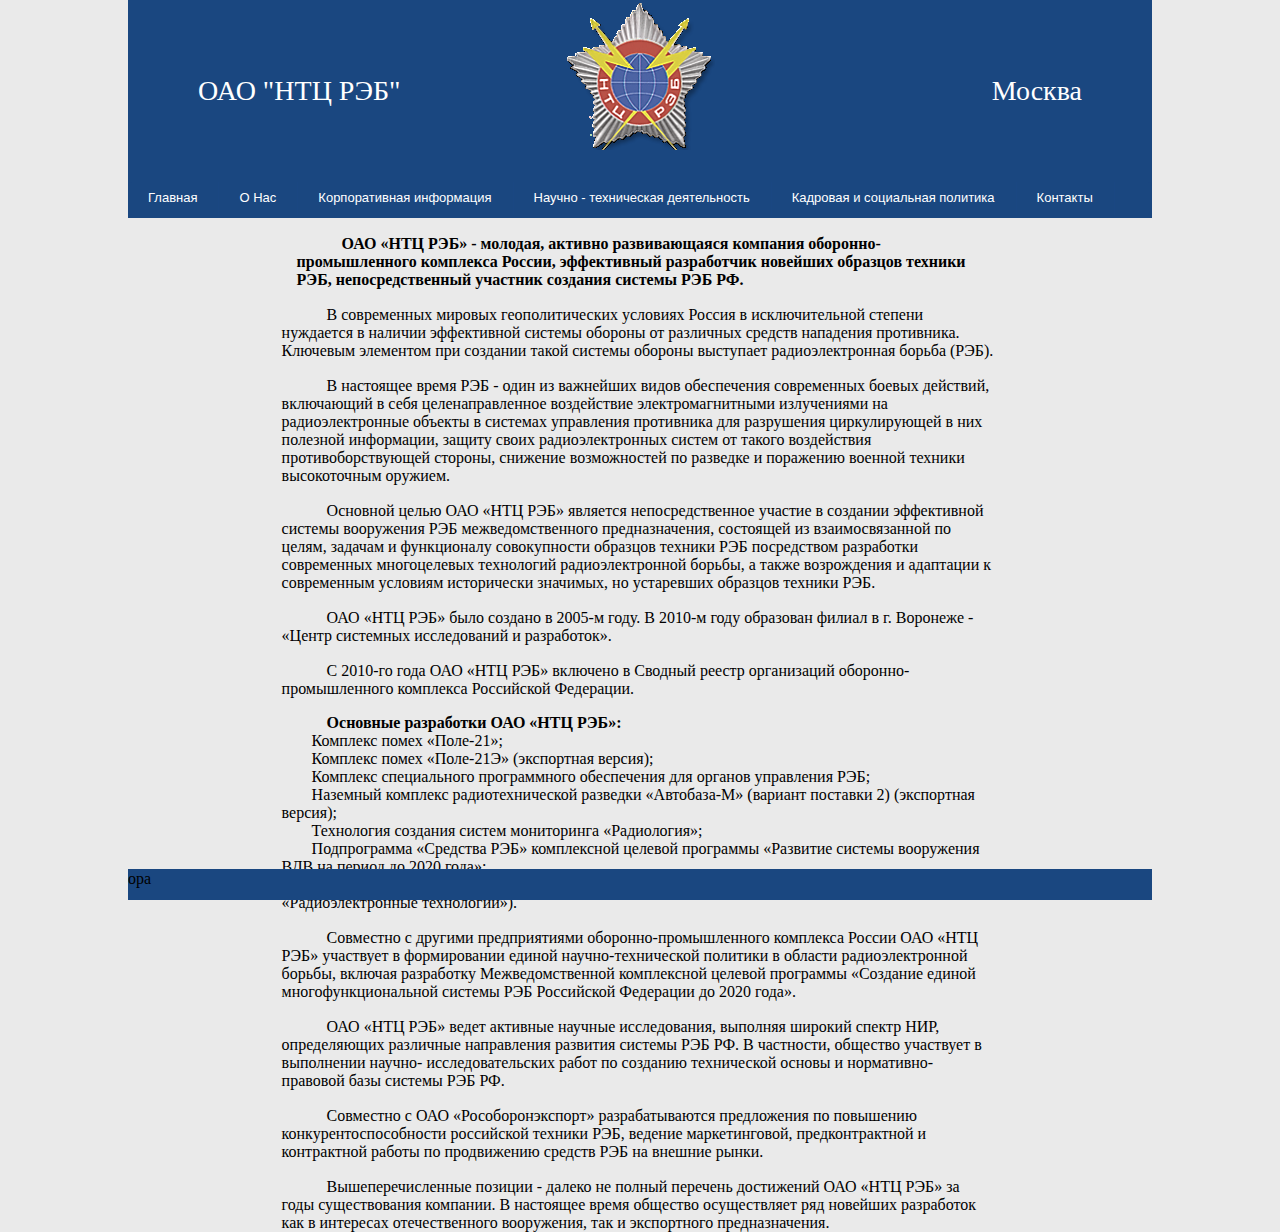
==== index.html @ d6559fb0 "new" ====
<!DOCKTYPE html>
<html>
    <head>
        <title>Hello, world!</title>
        <meta charset="utf-8">
        <link href="styles/style.css" rel="stylesheet" type="text/css">
    </head>
    <body>         
        <div id="box">            
            <header>
                <p class="header-left">ОАО "НТЦ РЭБ"</p>
                <p class="header-right">Москва</p>
            </header>
                <nav>
                    <ul class="menu">
                        <li><a href="http://ursh.myjino.ru">Главная</a></li>
                        <li><a href="">О Нас</a>
                            <ul>
                                <li><a href="http://ursh.myjino.ru/modules/smartsection/item.php?itemid=5">Руководство</a></li>
                                <li><a href="http://ursh.myjino.ru/modules/smartsection/item.php?itemid=6">История РЭБ</a></li>					
                                <li><a href="http://ursh.myjino.ru/modules/smartsection/item.php?itemid=3">"ЦСИР"</a></li>
                                <li><a href="">Партнеры</a></li>
                            </ul>	
                        </li>
                        <li><a href="">Корпоративная информация</a>
                            <ul>
                                <li><a href="">Документы</a></li>
                                <li><a href="">2013 год</a></li>
                                <li><a href="">2012 год</a></li>
                                <li><a href="">2011 год</a></li>
                                <li><a href="">2010 год</a></li>
                                <li><a href="">2009 год</a></li>
                            </ul>
                        </li>
                        <li><a href="">Научно - техническая деятельность</a>
                            <ul>
                                <li><a href="">Статьи и публикации</a></li>
                                <li><a href="http://ursh.myjino.ru/modules/smartsection/item.php?itemid=8">Мероприятия</a></li>
                                <li><a href="http://ursh.myjino.ru/modules/smartsection/item.php?itemid=4">Совет молодых специалистов</a></li>
                                <li><a href="">Лицензии</a></li>
                            </ul>
                        </li>
                        <li><a href="">Кадровая и социальная политика</a>
                            <ul>
                                <li><a href="http://ursh.myjino.ru/modules/vacansy/item.php?itemid=4">Вакансии</a></li>
                                <li><a href="http://ursh.myjino.ru/modules/vacansy/item.php?itemid=2">Обучение</a></li>
                                <li><a href="">Фотогалерея</a></li>
                                <li><a href="http://ursh.myjino.ru/modules/vacansy/item.php?itemid=5">Гарантии</a></li>					
                            </ul>
                        </li>
                        <li><a href="http://ursh.myjino.ru/modules/smartsection/item.php?itemid=9">Контакты</a></li>
                    </ul>
            </nav>
            <div id="content">                 
                <article>
                    <p class="fsb">ОАО «НТЦ РЭБ» - молодая, активно развивающаяся компания оборонно-промышленного комплекса России, эффективный разработчик новейших образцов техники РЭБ, непосредственный участник создания системы РЭБ РФ.</p>
                    <p class="fs">В современных мировых геополитических условиях Россия в исключительной степени нуждается в наличии эффективной системы обороны от различных средств нападения противника. Ключевым элементом при создании такой системы обороны выступает радиоэлектронная борьба (РЭБ).</p>
                    <p class="fs">В настоящее время РЭБ - один из важнейших видов обеспечения современных боевых действий, включающий в себя целенаправленное воздействие электромагнитными излучениями на радиоэлектронные объекты в системах управления противника для разрушения циркулирующей в них полезной информации, защиту своих радиоэлектронных систем от такого воздействия противоборствующей стороны, снижение возможностей по разведке и поражению военной техники высокоточным оружием.</p>
                    <p class="fs">Основной целью ОАО «НТЦ РЭБ» является непосредственное участие в создании эффективной системы вооружения РЭБ межведомственного предназначения, состоящей из взаимосвязанной по целям, задачам и функционалу совокупности образцов техники РЭБ посредством разработки современных многоцелевых технологий радиоэлектронной борьбы, а также возрождения и адаптации к современным условиям исторически значимых, но устаревших образцов техники РЭБ.</p>
                    <p class="fs">ОАО «НТЦ РЭБ» было создано в 2005-м году. В 2010-м году образован филиал в г. Воронеже - «Центр системных исследований и разработок».</p> 
                    <p class="fs">С 2010-го года ОАО «НТЦ РЭБ» включено в Сводный реестр организаций оборонно-промышленного комплекса Российской Федерации.</p>
                    <ul class="txt"><b>Основные разработки ОАО «НТЦ РЭБ»:</b>
<li>Комплекс помех «Поле-21»;</li>
<li>Комплекс помех «Поле-21Э» (экспортная версия);</li>
<li>Комплекс специального программного обеспечения для органов управления РЭБ;</li>
<li>Наземный комплекс радиотехнической разведки «Автобаза-М» (вариант поставки 2) (экспортная версия);</li>
<li>Технология создания систем мониторинга «Радиология»;</li>
<li>Подпрограмма «Средства РЭБ» комплексной целевой программы «Развитие системы вооружения ВДВ на период до 2020 года»;</li>
<li>Концепция создания холдинговой компании (ИС) в области средств РЭБ (ОАО «Концерн «Радиоэлектронные технологии»).</li>
                    </ul>
                    <p class="fs">Совместно с другими предприятиями оборонно-промышленного комплекса России ОАО «НТЦ РЭБ» участвует в формировании единой научно-технической политики в области радиоэлектронной борьбы, включая разработку Межведомственной комплексной целевой программы «Создание единой многофункциональной системы РЭБ Российской Федерации до 2020 года».</p>
                    <p class="fs">ОАО «НТЦ РЭБ» ведет активные научные исследования, выполняя широкий спектр НИР, определяющих различные направления развития системы РЭБ РФ. В частности, общество участвует в выполнении научно- исследовательских работ по созданию технической основы и нормативно-правовой базы системы РЭБ РФ.</p>
                    <p class="fs">Совместно с ОАО «Рособоронэкспорт» разрабатываются предложения по повышению конкурентоспособности российской техники РЭБ, ведение маркетинговой, предконтрактной и контрактной работы по продвижению средств РЭБ на внешние рынки.</p>
                    <p class="fs">Вышеперечисленные позиции - далеко не полный перечень достижений ОАО «НТЦ РЭБ» за годы существования компании. В настоящее время общество осуществляет ряд новейших разработок как в интересах отечественного вооружения, так и экспортного предназначения.</p>
                </article>                 
            </div>
            <footer>opa</footer>
        </div>
    </body>
</html>
---- styles/style.css ----
body
{
    margin: 0;
    padding: 0;    
    background-color: #eaeaea;
}
#box
{
    margin: 0 auto;
    background: #eaeaea;
    width:1024px;
    height: 100%;
}
header
{
    display: block;
    width: inherit;
    height: 150px;
    background: #1a4780 url(../images/logo.png) no-repeat center top;
}
.header-right
{
    display: block;
    float: right;
    color: white;
    margin: auto;
    padding: 75px 70px;
    font-size: 28px;    
}
.header-left
{
    display: block;
    float: left;
    color: white;
    margin: auto;
    padding: 75px 70px;
    font-size: 28px;    
}
nav
{
    display: block;
    width:inherit;
    margin: auto;
    height: 68px;
    background: #1a4780;
}

#text
{
    font-family: Arial, Calibri, Tahoma;    
    font-size: 14px; /*для меню*/    
}
.fs
{
    text-indent: 45px;
    padding: 1px 5px 0px 0px;
}
.fsb
{
    text-indent: 45px;
    padding: 1px 0px 0px 15px;
    font-weight: 700;
}
.sb
{
    font-weight: 700;
}
#content
{
    display: block;
    width: 1024px;
    margin: auto auto 30px auto;    
}


article
{
    width: 70%;
    display: block;
    margin: auto auto 5% auto;       
    height: auto;   
}

ul.txt
{
    margin: 0;
    padding: 0;    
    text-indent: 45px;
}
ul.txt li
{
    list-style: none;
    text-indent: 30px;
}

.aside-left
{
    display: block;
    float: left;
    width: 15%;
    height: 400px;
    background: #c1deff;
}
.aside-right
{
    display: block;
    float: right;
    width: 15%;
    height: 400px;
    background: #c1deff;
}
footer
{
    display: block;
    width: inherit;
    height: 30px;
    position: fixed;
    padding-top: 1px;
    bottom: 0;
    background: #1a4780;
}
/*mnu*/
/*Горизонтальное выпадающее меню*/
ul.menu {
	margin: 0;
	padding: 0;	
	display: inline-block;
	background-color: #1a4780;
    /*background-repeat: no-repeat;
    background-image: -webkit-gradient(linear, 0 0, 0 100%, from(#4f4f4f), to(#2b2b2b));
    background-image: -webkit-linear-gradient(#4f4f4f, #2b2b2b);
    background-image: -moz-linear-gradient(top, #4f4f4f, #2b2b2b);
    background-image: -ms-linear-gradient(#4f4f4f, #2b2b2b);
    background-image: -o-linear-gradient(#4f4f4f, #2b2b2b);
    background-image: linear-gradient(#4f4f4f, #2b2b2b);
    filter: progid:DXImageTransform.Microsoft.gradient(startColorstr='#4f4f4f', endColorstr='#2b2b2b', GradientType=0); */
	border-radius: 4px;
	-webkit-border-radius: 4px;
	-moz-border-radius: 4px;
width: 100%	
}

ul.menu li {
	float: left;
	list-style: none;
	border-right: 1px solid #1a4782;
	position: relative;
}

ul.menu li a {
	color: white;
	display: block;
	font-family: Arial;
	font-size: 13px;
	padding: 8px 20px 10px;
	text-decoration: none;
	border-right: 1px solid #1a4780;
}

ul.menu li a:hover {
	background-color: #1a4780;
}

ul.menu li:first-child a:hover {
	border-radius: 4px 0 0 4px;
	-webkit-border-radius: 4px 0 0 4px;
	-moz-border-radius: 4px 0 0 4px;
}
/*Выпадающее меню*/
ul.menu li ul {
	display: none;
}

ul.menu li:hover ul {
	display: block;
	position: absolute;
	top: 34px;
	border-radius: 0 0 4px 4px;
	-webkit-border-radius: 0 0 4px 4px;
	-moz-border-radius: 0 0 4px 4px;
	background-color: #1a4780;
	z-index: 1000;
}

ul.menu li:hover ul li {
	float: none;
	width: 180px;
	border-right: none;
}

ul.menu li:hover ul li a {
	border-top: 1px solid #2b3541;
	border-right: none;
	padding: 6px 20px 8px;
}

ul.menu li:hover ul li a:hover {
	background-color: transparent;
	color: #c1deff;
}

ul.menu li:hover ul li:first-child a:hover {
	border-radius: 0;
	-webkit-border-radius: 0;
	-moz-border-radius: 0;
}
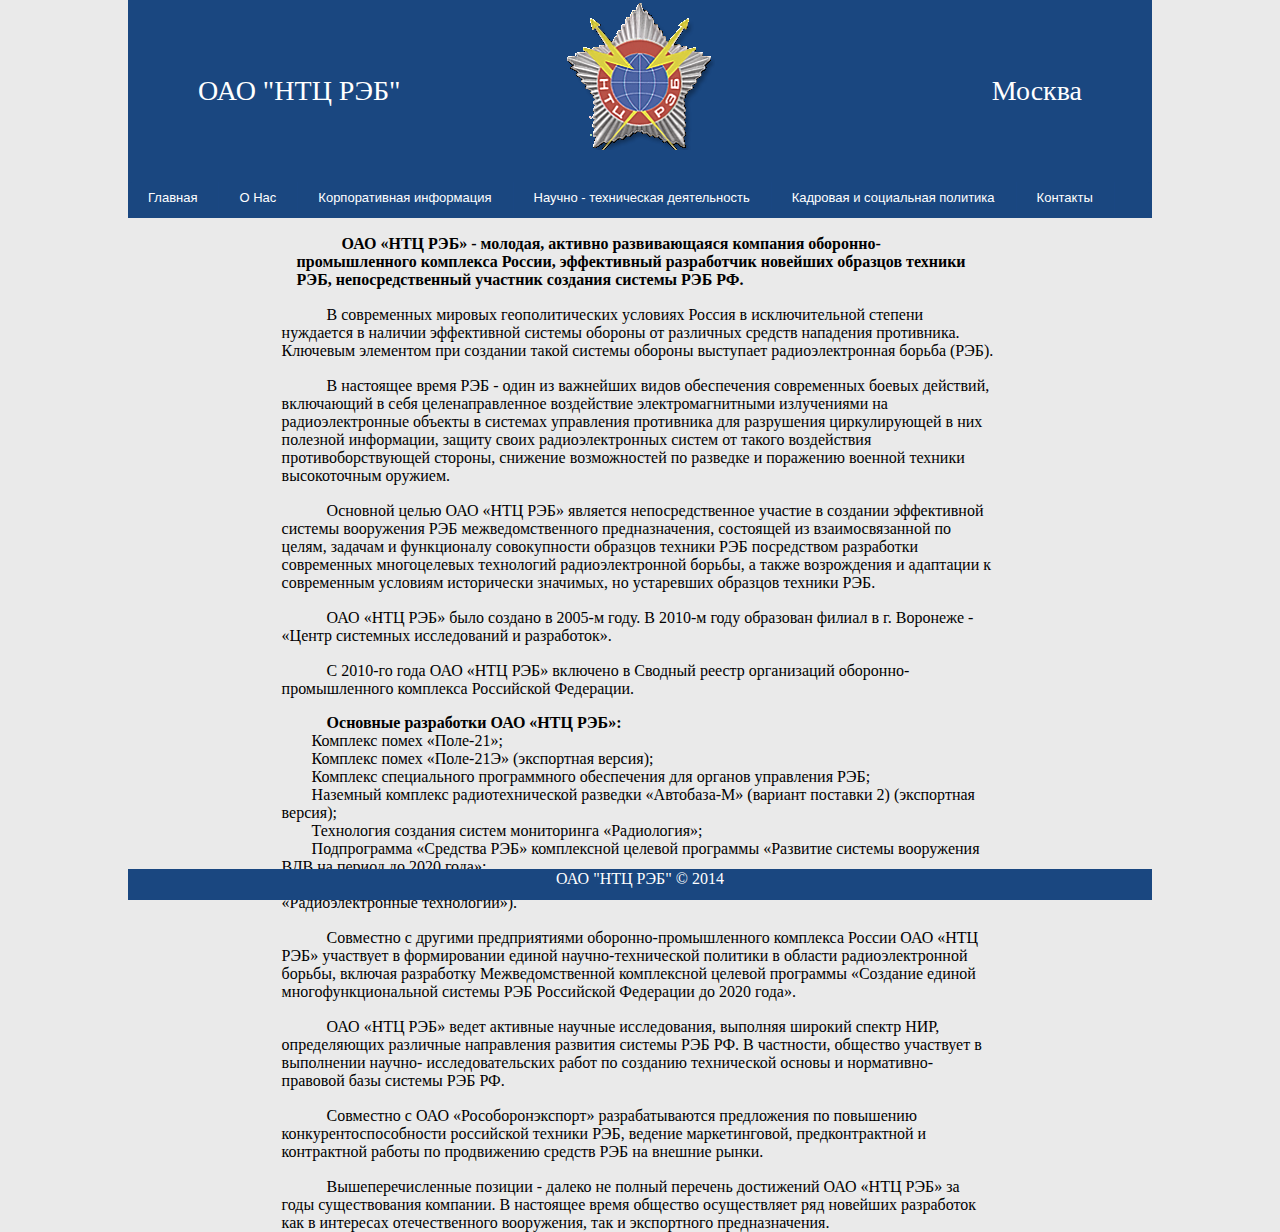
==== commit 3ded51c4: "Changes" ====
--- a/index.html
+++ b/index.html
@@ -13,8 +13,8 @@
             </header>
                 <nav>
                     <ul class="menu">
-                        <li><a href="http://ursh.myjino.ru">Главная</a></li>
-                        <li><a href="">О Нас</a>
+                        <li><a href="../index.html">Главная</a></li>
+                        <li><a href="../about/index.html">О Нас</a>
                             <ul>
                                 <li><a href="http://ursh.myjino.ru/modules/smartsection/item.php?itemid=5">Руководство</a></li>
                                 <li><a href="http://ursh.myjino.ru/modules/smartsection/item.php?itemid=6">История РЭБ</a></li>					
@@ -48,7 +48,7 @@
                                 <li><a href="http://ursh.myjino.ru/modules/vacansy/item.php?itemid=5">Гарантии</a></li>					
                             </ul>
                         </li>
-                        <li><a href="http://ursh.myjino.ru/modules/smartsection/item.php?itemid=9">Контакты</a></li>
+                        <li><a href="contact.html">Контакты</a></li>
                     </ul>
             </nav>
             <div id="content">                 
@@ -71,10 +71,10 @@
                     <p class="fs">Совместно с другими предприятиями оборонно-промышленного комплекса России ОАО «НТЦ РЭБ» участвует в формировании единой научно-технической политики в области радиоэлектронной борьбы, включая разработку Межведомственной комплексной целевой программы «Создание единой многофункциональной системы РЭБ Российской Федерации до 2020 года».</p>
                     <p class="fs">ОАО «НТЦ РЭБ» ведет активные научные исследования, выполняя широкий спектр НИР, определяющих различные направления развития системы РЭБ РФ. В частности, общество участвует в выполнении научно- исследовательских работ по созданию технической основы и нормативно-правовой базы системы РЭБ РФ.</p>
                     <p class="fs">Совместно с ОАО «Рособоронэкспорт» разрабатываются предложения по повышению конкурентоспособности российской техники РЭБ, ведение маркетинговой, предконтрактной и контрактной работы по продвижению средств РЭБ на внешние рынки.</p>
-                    <p class="fs">Вышеперечисленные позиции - далеко не полный перечень достижений ОАО «НТЦ РЭБ» за годы существования компании. В настоящее время общество осуществляет ряд новейших разработок как в интересах отечественного вооружения, так и экспортного предназначения.</p>
+                    <p class="fs">Вышеперечисленные позиции - далеко не полный перечень достижений ОАО «НТЦ РЭБ» за годы существования компании. В настоящее время общество осуществляет ряд новейших разработок как в интересах отечественного вооружения, так и экспортного предназначения.</p>                    
                 </article>                 
             </div>
-            <footer>opa</footer>
+            <footer>ОАО "НТЦ РЭБ" © 2014</footer>
         </div>
     </body>
 </html>--- a/styles/style.css
+++ b/styles/style.css
@@ -80,6 +80,16 @@
     margin: auto auto 5% auto;       
     height: auto;   
 }
+article a 
+{
+    text-decoration: none;
+    color: #000000;
+}
+article a:visited
+{
+    text-decoration: none;
+    color: #000000;
+}
 
 ul.txt
 {
@@ -117,7 +127,9 @@
     position: fixed;
     padding-top: 1px;
     bottom: 0;
-    background: #1a4780;
+    background-color: #1a4780;
+    text-align: center;
+    color:#ffffff;
 }
 /*mnu*/
 /*Горизонтальное выпадающее меню*/
